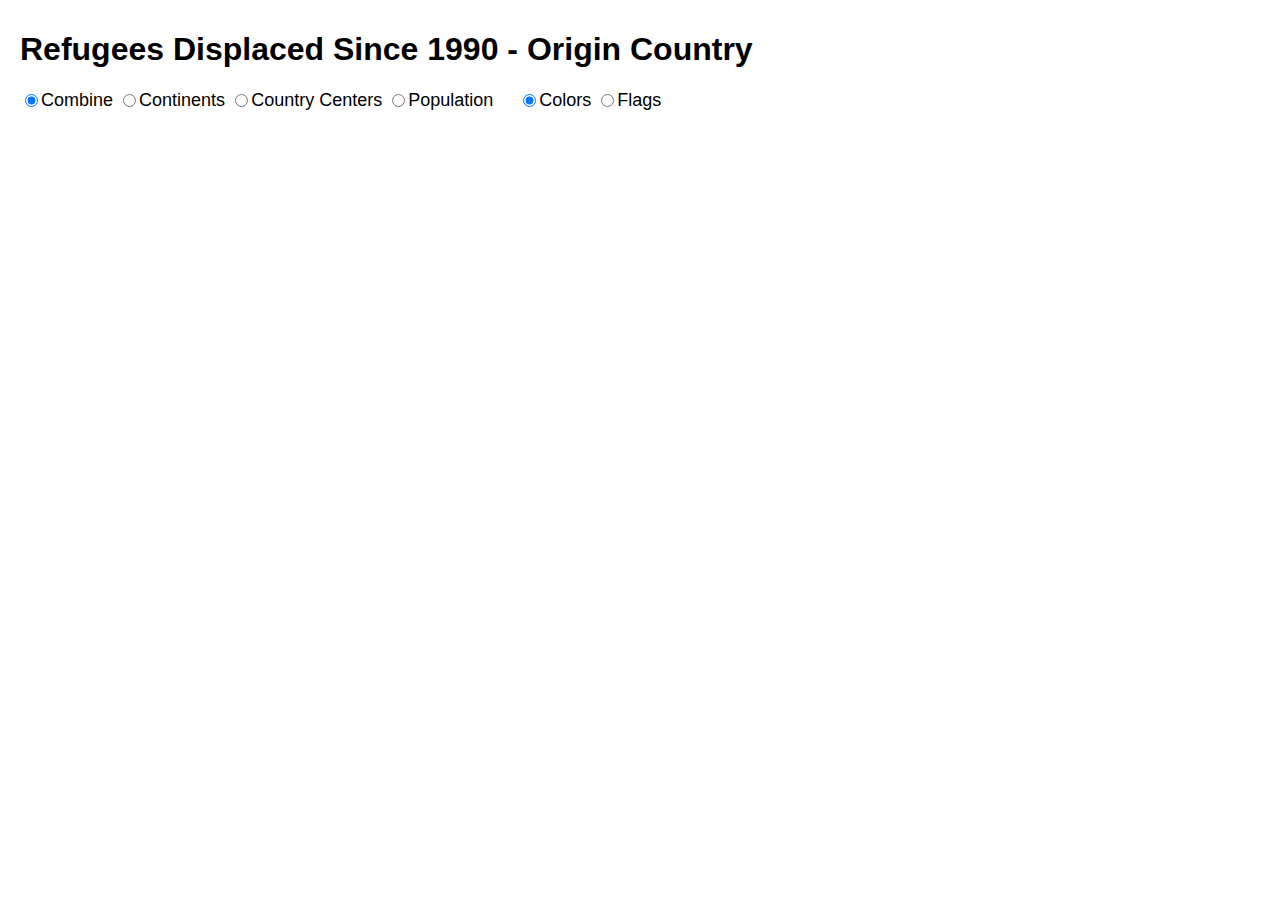
==== Refugee Visualizations/index.html @ b688873b "Add files via upload" ====
<!DOCTYPE html>
<html lang="en">
<head>
  <meta charset="UTF-8">
  <meta name="viewport" content="width=device-width, initial-scale=1.0">
  <meta http-equiv="X-UA-Compatible" content="ie=edge">
  <link href="style.css" rel="stylesheet">
  <title>D3 Country Bubble Chart</title>
</head>
<body>

  <h1>Refugees Displaced Since 1990 - Origin Country</h1>

  <div id="controls">
    <span>
      <label><input id="combine" type="radio" name="grouping" value="combine" checked>Combine</label>
      <label><input id="continents" type="radio" name="grouping" value="continents">Continents</label>
      <label><input id="country-centers" type="radio" name="grouping" value="country-centers">Country Centers</label>
      <label><input id="population" type="radio" name="grouping" value="population">Population</label>
    </span>
    <span>
      <label><input id="colors" type="radio" name="fill" value="colors" checked>Colors</label>
      <label><input id="flags" type="radio" name="fill" value="flags">Flags</label>
    </span>
  </div>
  <div id="country-info"></div>
  <div id="bubble-chart"></div>

  <script src="https://d3js.org/d3.v5.min.js"></script>
  <script src="https://d3js.org/d3-queue.v3.min.js"></script>
  <script src="script.js"></script>


</body>
</html>
---- Refugee Visualizations/style.css ----
html, body {
  margin: 10px;
  padding: 0;
  font-family: sans-serif;
}

#controls {
  font-size: 18px;
  margin-bottom: 10px;
}

input[type="radio"] {
  margin-top: -1px;
  vertical-align: middle;
}

span:nth-child(2) {
  margin-left: 20px;
}

#country-info {
  color: #666;
  font-size: 28px;
  position: absolute;
  top: 60px;
  left: 40px;
}

svg {
  border: 1px solid #ddd;
}

circle {
  stroke: white;
  stroke-width: 1.5;
}

.continent-key-element text {
  fill: white;
}
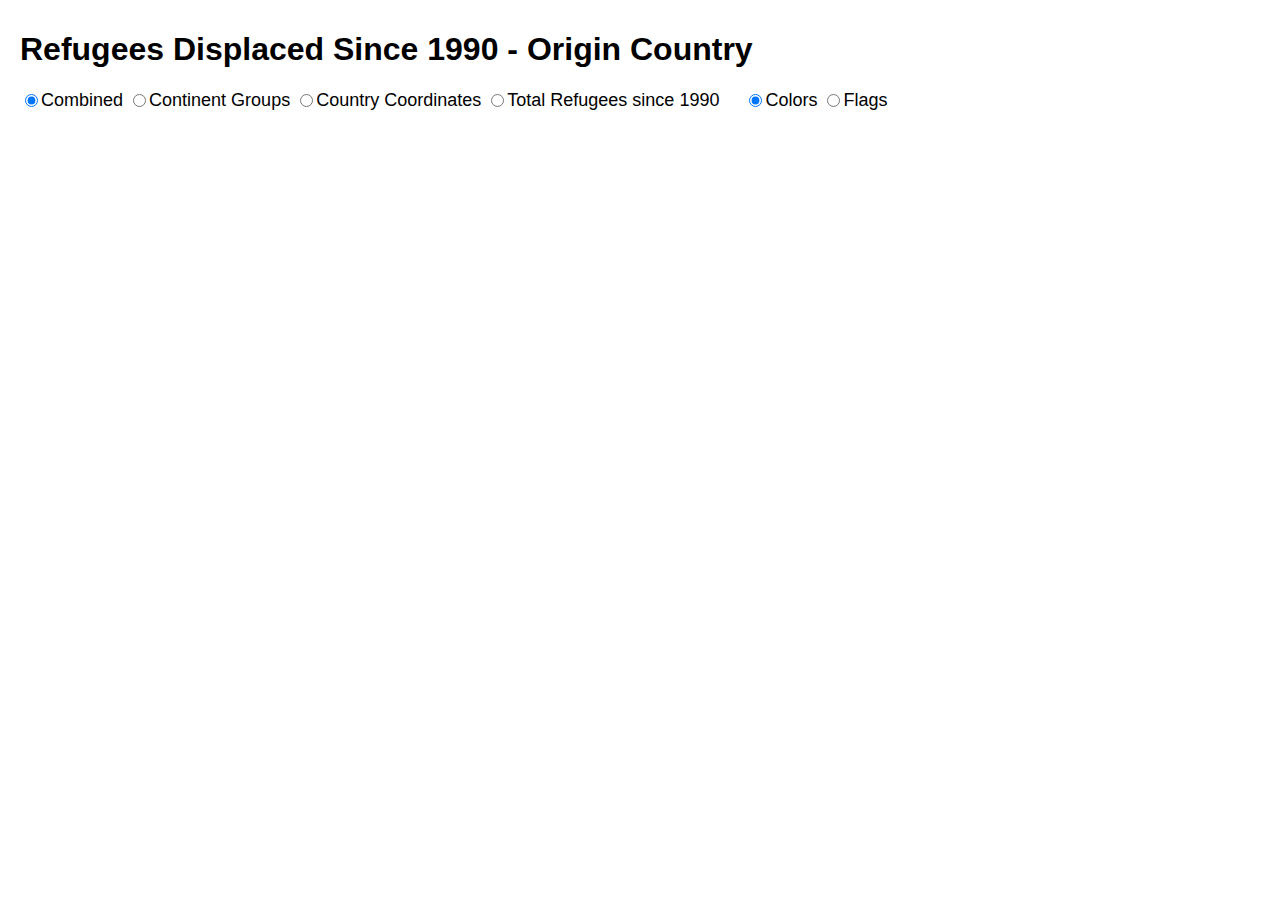
==== commit 3d21085d: "Bubble Chart" ====
--- a/Refugee Visualizations/index.html
+++ b/Refugee Visualizations/index.html
@@ -5,7 +5,12 @@
   <meta name="viewport" content="width=device-width, initial-scale=1.0">
   <meta http-equiv="X-UA-Compatible" content="ie=edge">
   <link href="style.css" rel="stylesheet">
-  <title>D3 Country Bubble Chart</title>
+  <script src="https://d3js.org/d3.v5.min.js"></script>
+  <script src="https://d3js.org/d3-queue.v3.min.js"></script>
+  <script src="continent-names.js"></script>
+  <script src="script.js"></script>
+
+  <title>Refugees Displaced Since 1990 - Origin Country</title>
 </head>
 <body>
 
@@ -13,10 +18,10 @@
 
   <div id="controls">
     <span>
-      <label><input id="combine" type="radio" name="grouping" value="combine" checked>Combine</label>
-      <label><input id="continents" type="radio" name="grouping" value="continents">Continents</label>
-      <label><input id="country-centers" type="radio" name="grouping" value="country-centers">Country Centers</label>
-      <label><input id="population" type="radio" name="grouping" value="population">Population</label>
+      <label><input id="combine" type="radio" name="grouping" value="combine" checked>Combined</label>
+      <label><input id="continents" type="radio" name="grouping" value="continents">Continent Groups</label>
+      <label><input id="country-centers" type="radio" name="grouping" value="country-centers">Country Coordinates</label>
+      <label><input id="population" type="radio" name="grouping" value="population">Total Refugees since 1990</label>
     </span>
     <span>
       <label><input id="colors" type="radio" name="fill" value="colors" checked>Colors</label>
@@ -26,10 +31,10 @@
   <div id="country-info"></div>
   <div id="bubble-chart"></div>
 
-  <script src="https://d3js.org/d3.v5.min.js"></script>
-  <script src="https://d3js.org/d3-queue.v3.min.js"></script>
-  <script src="script.js"></script>
 
+  <script>
+    init();
+  </script>
 
 </body>
 </html>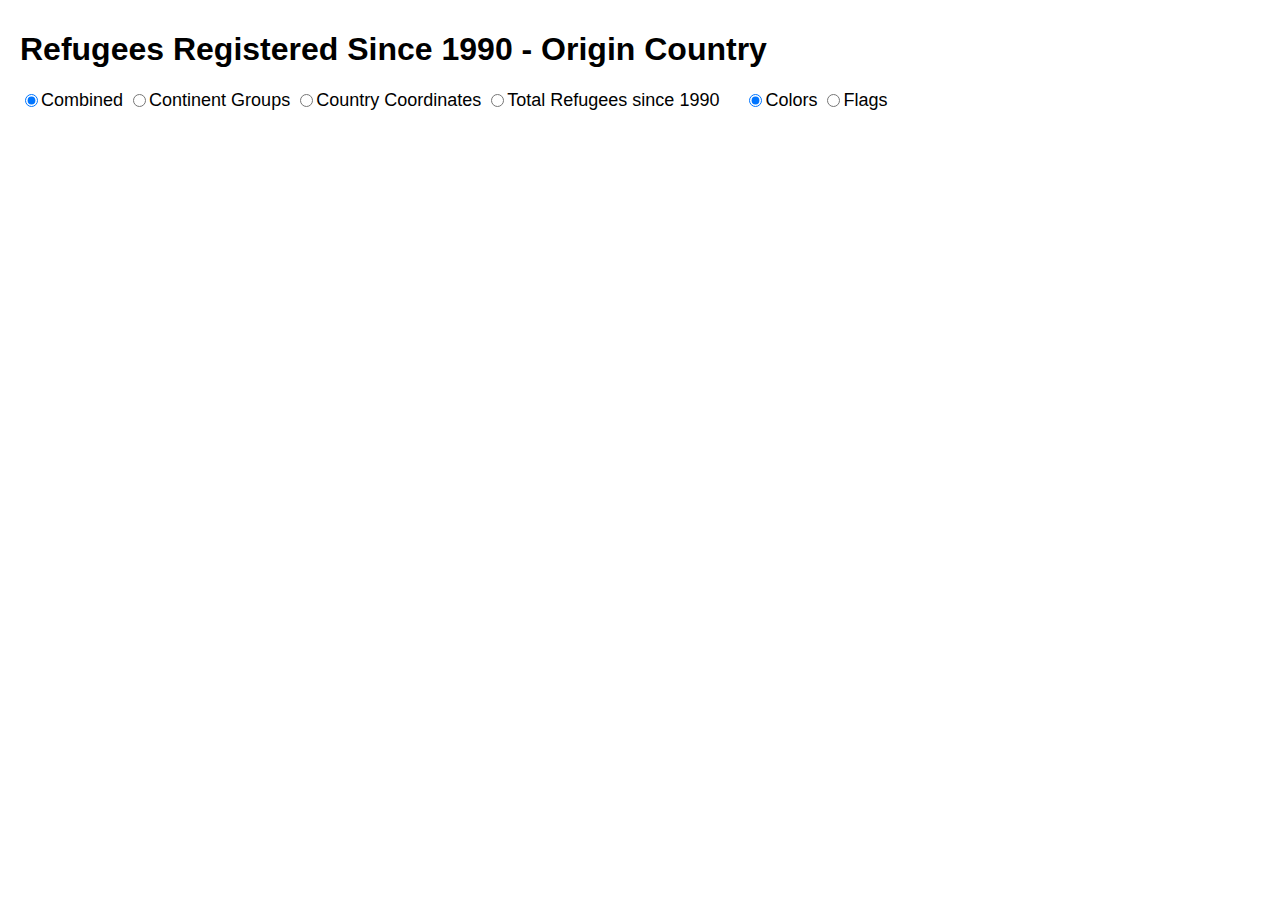
==== commit d9ef4be6: "Add files via upload" ====
--- a/Refugee Visualizations/index.html
+++ b/Refugee Visualizations/index.html
@@ -6,15 +6,14 @@
   <meta http-equiv="X-UA-Compatible" content="ie=edge">
   <link href="style.css" rel="stylesheet">
   <script src="https://d3js.org/d3.v5.min.js"></script>
-  <script src="https://d3js.org/d3-queue.v3.min.js"></script>
   <script src="continent-names.js"></script>
   <script src="script.js"></script>
 
-  <title>Refugees Displaced Since 1990 - Origin Country</title>
+  <title>Refugees Registered Since 1990 - Origin Country</title>
 </head>
 <body>
 
-  <h1>Refugees Displaced Since 1990 - Origin Country</h1>
+  <h1>Refugees Registered Since 1990 - Origin Country</h1>
 
   <div id="controls">
     <span>
@@ -28,6 +27,7 @@
       <label><input id="flags" type="radio" name="fill" value="flags">Flags</label>
     </span>
   </div>
+  
   <div id="country-info"></div>
   <div id="bubble-chart"></div>
 
--- a/Refugee Visualizations/style.css
+++ b/Refugee Visualizations/style.css
@@ -21,7 +21,7 @@
 #country-info {
   color: #666;
   font-size: 28px;
-  position: absolute;
+  position: relative;
   top: 60px;
   left: 40px;
 }
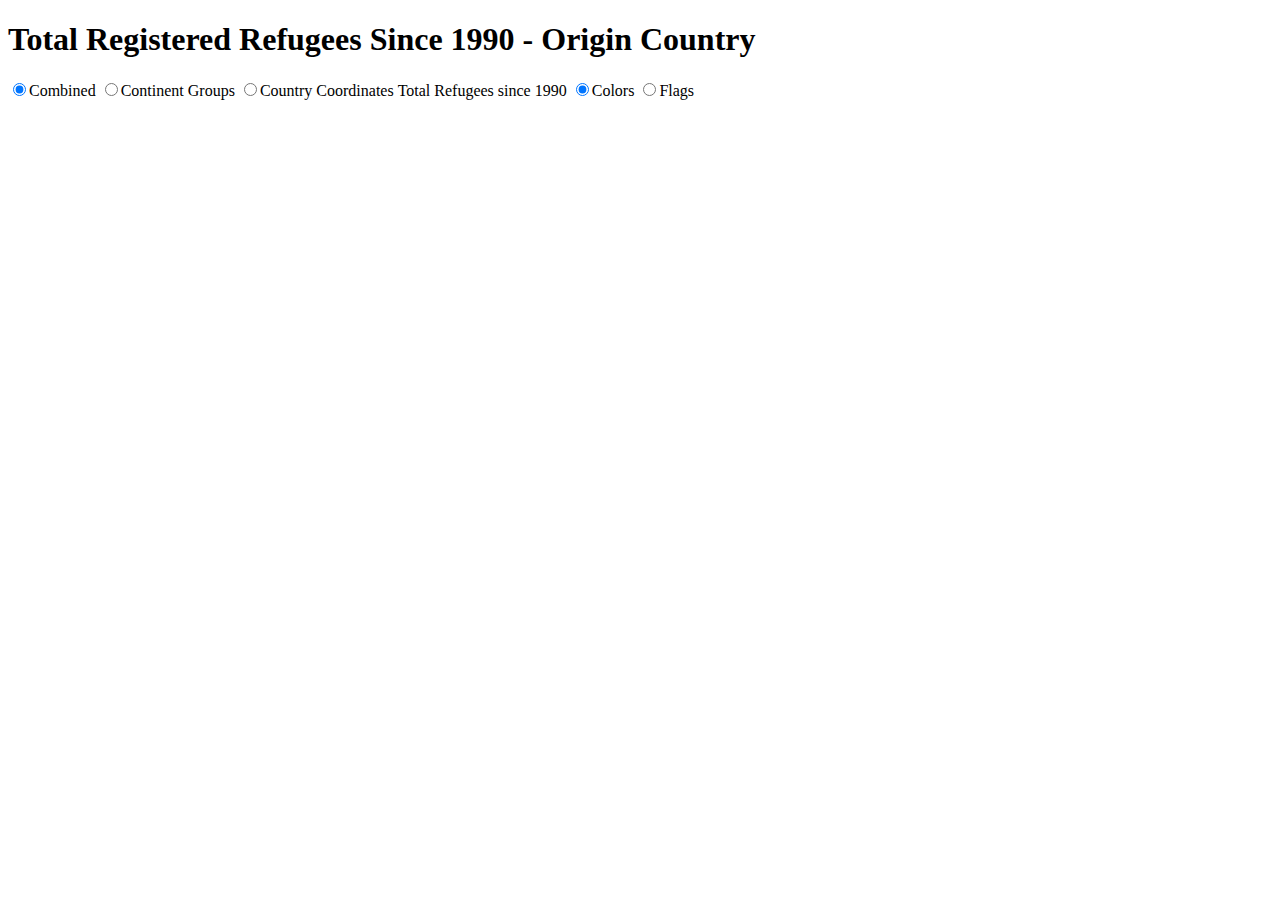
==== commit b81b62f6: "Final Refugee Update" ====
--- a/Refugee Visualizations/index.html
+++ b/Refugee Visualizations/index.html
@@ -1,40 +1,40 @@
-<!DOCTYPE html>
-<html lang="en">
-<head>
-  <meta charset="UTF-8">
-  <meta name="viewport" content="width=device-width, initial-scale=1.0">
-  <meta http-equiv="X-UA-Compatible" content="ie=edge">
-  <link href="style.css" rel="stylesheet">
-  <script src="https://d3js.org/d3.v5.min.js"></script>
-  <script src="continent-names.js"></script>
-  <script src="script.js"></script>
-
-  <title>Refugees Registered Since 1990 - Origin Country</title>
-</head>
-<body>
-
-  <h1>Refugees Registered Since 1990 - Origin Country</h1>
-
-  <div id="controls">
-    <span>
-      <label><input id="combine" type="radio" name="grouping" value="combine" checked>Combined</label>
-      <label><input id="continents" type="radio" name="grouping" value="continents">Continent Groups</label>
-      <label><input id="country-centers" type="radio" name="grouping" value="country-centers">Country Coordinates</label>
-      <label><input id="population" type="radio" name="grouping" value="population">Total Refugees since 1990</label>
-    </span>
-    <span>
-      <label><input id="colors" type="radio" name="fill" value="colors" checked>Colors</label>
-      <label><input id="flags" type="radio" name="fill" value="flags">Flags</label>
-    </span>
-  </div>
-  
-  <div id="country-info"></div>
-  <div id="bubble-chart"></div>
-
-
-  <script>
-    init();
-  </script>
-
-</body>
+<!DOCTYPE html>
+<html lang="en">
+<head>
+  <meta charset="UTF-8">
+  <meta name="viewport" content="width=device-width, initial-scale=1.0">
+  <meta http-equiv="X-UA-Compatible" content="ie=edge">
+  <link href="../assets/css/style.css" rel="stylesheet">
+  <script src="https://d3js.org/d3.v5.min.js"></script>
+  <script src="https://d3js.org/d3-queue.v3.min.js"></script>
+  <script src="../assets/js/continent-names.js"></script>
+  <script src="../assets/js/script.js"></script>
+
+  <title>Refugees Displaced Since 1990 - Origin Country</title>
+</head>
+<body>
+
+  <h1>Total Registered Refugees Since 1990 - Origin Country</h1>
+
+  <div id="controls">
+    <span>
+      <label><input id="combine" type="radio" name="grouping" value="combine" checked>Combined</label>
+      <label><input id="continents" type="radio" name="grouping" value="continents">Continent Groups</label>
+      <label><input id="country-centers" type="radio" name="grouping" value="country-centers">Country Coordinates</label>
+      <label><output id="population" type="radio" name="grouping" value="population">Total Refugees since 1990</label>
+    </span>
+    <span>
+      <label><input id="colors" type="radio" name="fill" value="colors" checked>Colors</label>
+      <label><input id="flags" type="radio" name="fill" value="flags">Flags</label>
+    </span>
+  </div>
+  <div id="country-info"></div>
+  <div id="bubble-chart"></div>
+
+
+  <script>
+    init();
+  </script>
+
+</body>
 </html>